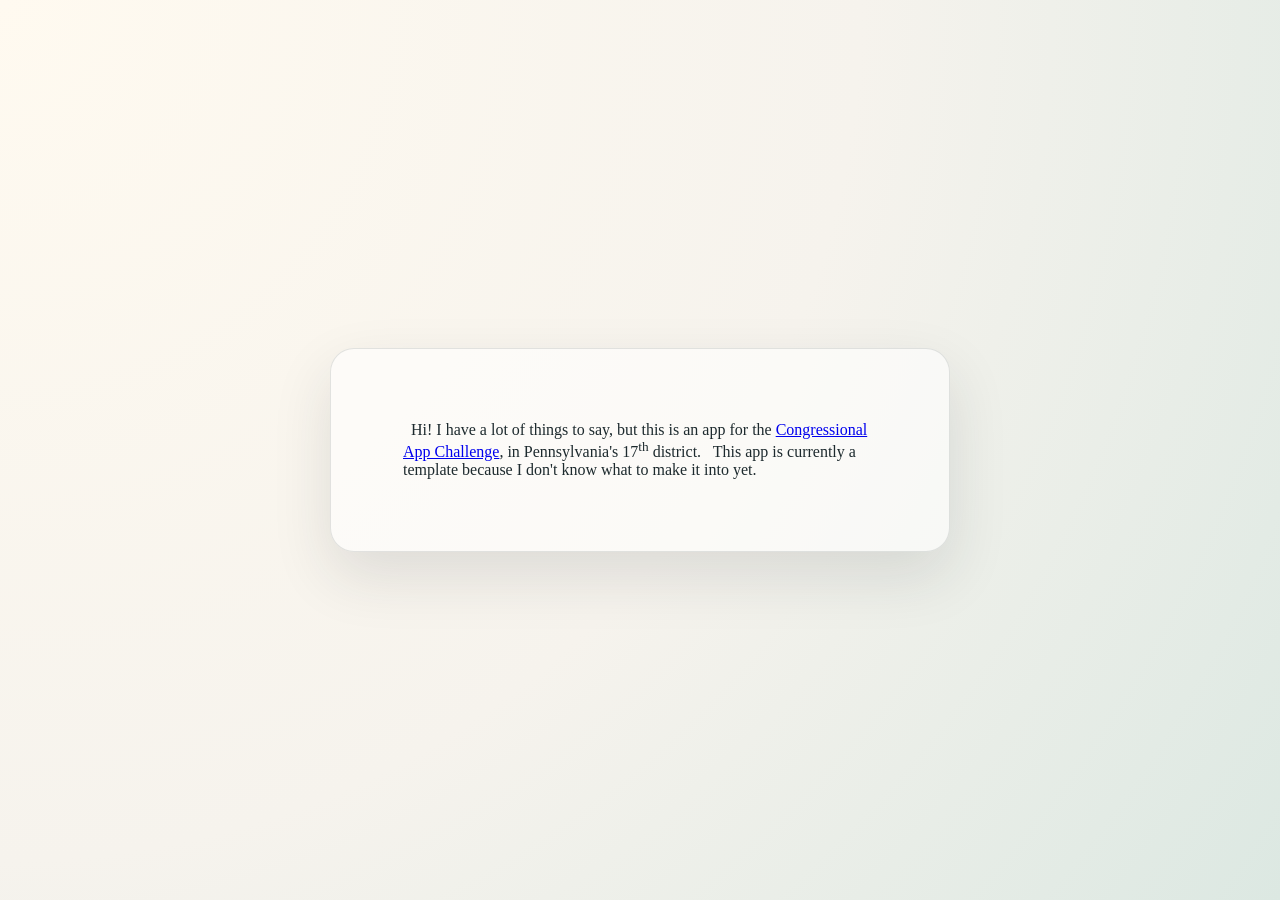
==== aboutUs.html @ a5d95f66 "new file:   aboutUs.html modified:   index.html modified:   script.js modified:   style.css" ====
<!doctype html>
<html lang="en">
    <head>
        <meta charset="UTF-8" />
        <meta name="viewport" content="width=device-width, initial-scale=1.0" />
        <title>[PLACEHOLDER] About Us</title>
        <link rel="stylesheet" href="style.css" />
    </head>
    <body>
        <main class="app">
            &nbsp;&nbsp;Hi! I have a lot of things to say, but this is an app for the <a href="https://congressionalappchallenge.us">Congressional App Challenge</a>, in Pennsylvania's 17<sup>th</sup> district.
            &nbsp;&nbsp;This app is currently a template because I don't know what to make it into yet.
        </main>
    </body>
---- style.css ----
:root {
  --blackish: #1d2a2e;
  --grayish: #607174;
  --paper: #f6f3ed;
  --accent: #e8774e;
  --accent-dark: #b84f2e;
}

* {
  box-sizing: border-box;
}

body {
  min-height: 100vh;
  margin: 0;
  display: grid;
  place-items: center;
  padding: 24px;
  color: var(--blackish);
  background: radial-gradient(circle at top left, #fffaf0, var(--paper) 55%, #dce8e2);
  font-family: Georgia, "Calibri", serif;
}

.app {
  width: min(100%, 620px);
  padding: clamp(32px, 8vw, 72px);
  border: 1px solid rgba(29, 42, 46, 0.12);
  border-radius: 24px;
  background: rgba(255, 255, 255, 0.58);
  box-shadow: 0 24px 60px rgba(29, 42, 46, 0.12);
}

.eyebrow {
  margin: 0 0 18px;
  color: var(--accent-dark);
  font: 700 0.78rem/1.2 Arial, sans-serif;
  letter-spacing: 0.14em;
}

h1 {
  max-width: 8ch;
  margin: 0;
  font-size: clamp(3rem, 8vw, 5.5rem);
  line-height: 0.95;
  letter-spacing: -0.04em;
}

.intro {
  max-width: 36ch;
  margin: 28px 0;
  color: var(--grayish);
  font: 1.12rem/1.6 Arial, sans-serif;
}

button {
  border: 0;
  border-radius: 999px;
  padding: 14px 22px;
  color: #fff;
  background: var(--accent);
  cursor: pointer;
  font: 700 1rem Arial, sans-serif;
}

button:hover {
  background: radial-gradient(circle at center, var(--accent), var(--accent-dark) 22%, var(--accent) 50%, var(--accent-dark) 78%, var(--accent));
}

button:focus-visible {
  outline: 3px solid var(--blackish);
  outline-offset: 4px;
}

.message {
  min-height: 1.5em;
  margin: 22px 0 0;
  color: var(--accent-dark);
  font: 700 1rem Arial, sans-serif;
}

/* Much of this CSS is AI generated, and then I changed some of it so I like it better.*/
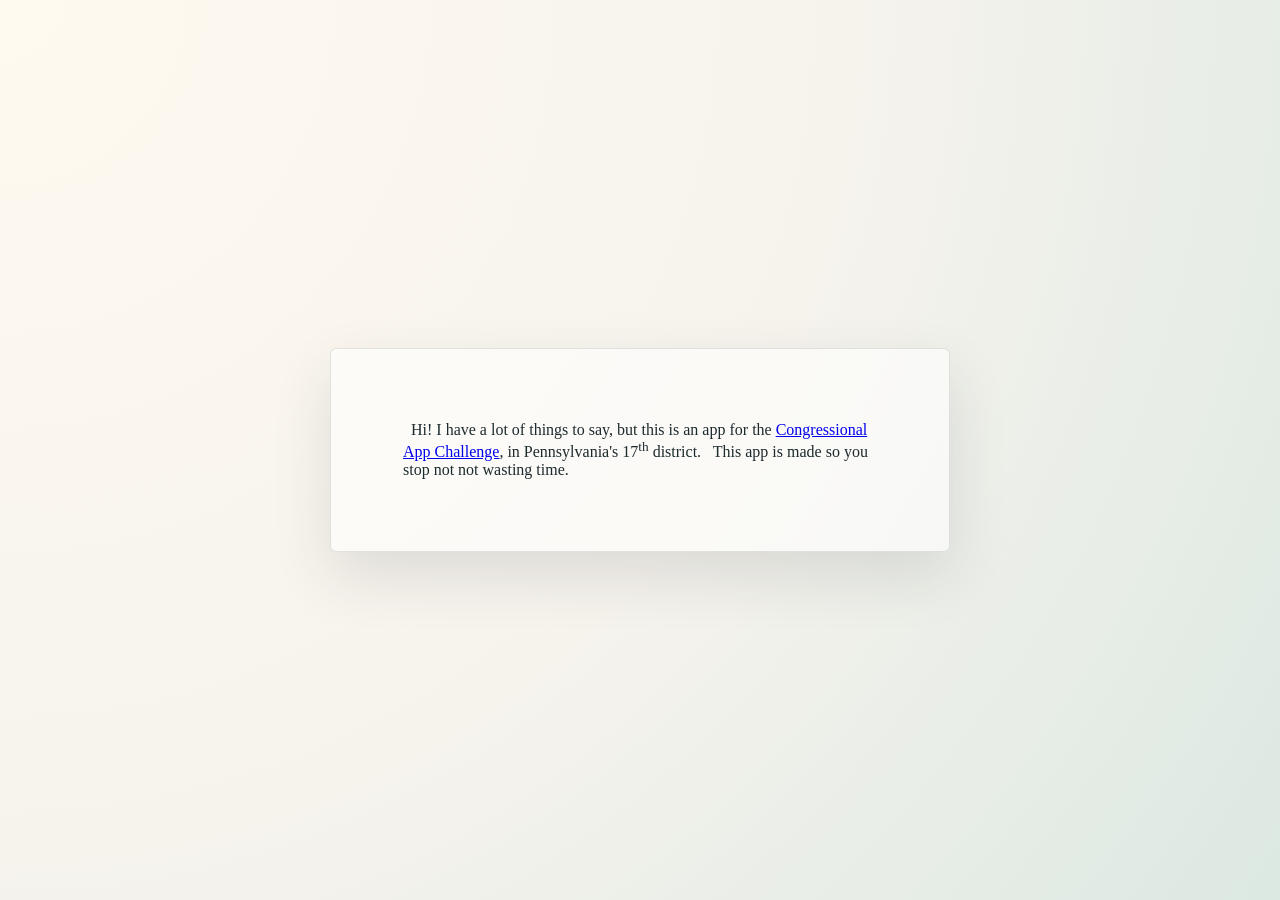
==== commit 0a84a637: "v0.1.0 I sorta decided what 2 do. modified:   README.md modified:   aboutUs.html modified:   homepag" ====
--- a/aboutUs.html
+++ b/aboutUs.html
@@ -9,6 +9,6 @@
     <body>
         <main class="app">
             &nbsp;&nbsp;Hi! I have a lot of things to say, but this is an app for the <a href="https://congressionalappchallenge.us">Congressional App Challenge</a>, in Pennsylvania's 17<sup>th</sup> district.
-            &nbsp;&nbsp;This app is currently a template because I don't know what to make it into yet.
+            &nbsp;&nbsp;This app is made so you stop not not wasting time.
         </main>
     </body>
--- a/style.css
+++ b/style.css
@@ -25,7 +25,7 @@
   width: min(100%, 620px);
   padding: clamp(32px, 8vw, 72px);
   border: 1px solid rgba(29, 42, 46, 0.12);
-  border-radius: 24px;
+  border-radius: 6px;
   background: rgba(255, 255, 255, 0.58);
   box-shadow: 0 24px 60px rgba(29, 42, 46, 0.12);
 }
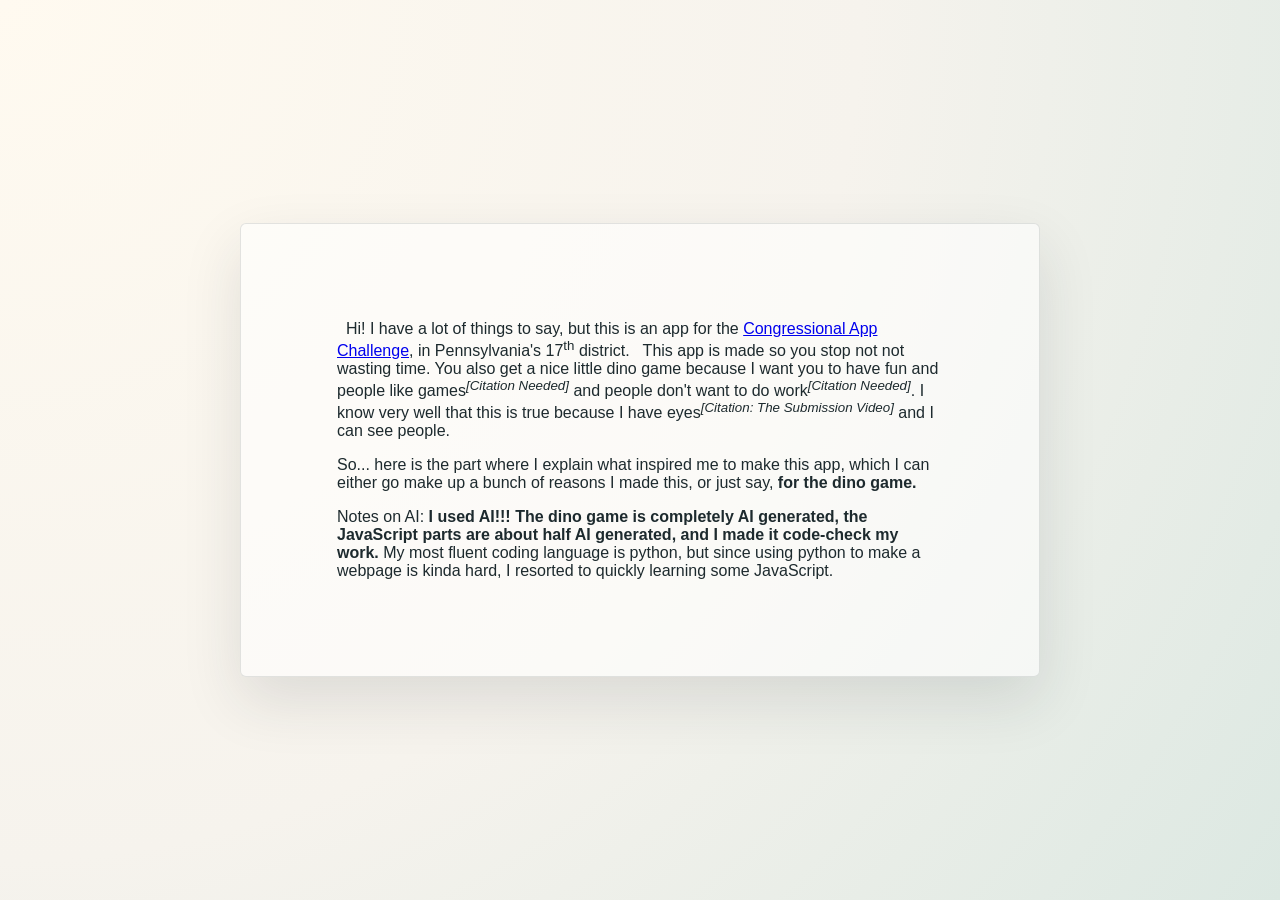
==== commit e33d4438: "v modified:   aboutUs.html modified:   index.html modified:   script.js" ====
--- a/aboutUs.html
+++ b/aboutUs.html
@@ -3,12 +3,17 @@
     <head>
         <meta charset="UTF-8" />
         <meta name="viewport" content="width=device-width, initial-scale=1.0" />
-        <title>[PLACEHOLDER] About Us</title>
+        <title>[Hi I'm Andrew] About Us</title>
         <link rel="stylesheet" href="style.css" />
     </head>
     <body>
         <main class="app">
             &nbsp;&nbsp;Hi! I have a lot of things to say, but this is an app for the <a href="https://congressionalappchallenge.us">Congressional App Challenge</a>, in Pennsylvania's 17<sup>th</sup> district.
-            &nbsp;&nbsp;This app is made so you stop not not wasting time.
+            &nbsp;&nbsp;This app is made so you stop not not wasting time. You also get a nice little dino game because I want you to have fun and people like games<sup><i>[Citation Needed]</i></sup> and people don't want to do work<sup><i>[Citation Needed]</i></sup>.
+            I know very well that this is true because I have eyes<sup><i>[Citation: The Submission Video]</i></sup> and I can see people.
+            <p>So... here is the part where I explain what inspired me to make this app, which I can either go make up a bunch of reasons I made this, or just say, <strong>for the dino game.</strong></p>
+            Notes on AI: <strong>I used AI!!! The dino game is completely AI generated, the JavaScript parts are about half AI generated, and I made it code-check my work.</strong> My most fluent coding language is python, but since using python to make a webpage is kinda hard, I resorted to quickly learning some JavaScript.
         </main>
+        
+        <script src="script.js"></script>
     </body>
--- a/style.css
+++ b/style.css
@@ -3,6 +3,7 @@
   --grayish: #607174;
   --paper: #f6f3ed;
   --accent: #e8774e;
+  --accent-hover: #d96845;
   --accent-dark: #b84f2e;
 }
 
@@ -18,12 +19,13 @@
   padding: 24px;
   color: var(--blackish);
   background: radial-gradient(circle at top left, #fffaf0, var(--paper) 55%, #dce8e2);
-  font-family: Georgia, "Calibri", serif;
+  font-family: Arial, "Verdana", sans-serif;
 }
 
 .app {
-  width: min(100%, 620px);
-  padding: clamp(32px, 8vw, 72px);
+  width: min(100%, 800px);
+  min-height: 420px;
+  padding: clamp(40px, 10vw, 96px);
   border: 1px solid rgba(29, 42, 46, 0.12);
   border-radius: 6px;
   background: rgba(255, 255, 255, 0.58);
@@ -53,6 +55,7 @@
 }
 
 button {
+  position: relative;
   border: 0;
   border-radius: 999px;
   padding: 14px 22px;
@@ -63,7 +66,32 @@
 }
 
 button:hover {
-  background: radial-gradient(circle at center, var(--accent), var(--accent-dark) 22%, var(--accent) 50%, var(--accent-dark) 78%, var(--accent));
+  background: var(--accent-hover);
+}
+
+button::after {
+  content: "";
+  position: absolute;
+  inset: -0.4rem;
+  border: 2px solid currentColor;
+  border-radius: inherit;
+  opacity: 0;
+  pointer-events: none;
+}
+
+button.is-pressed::after {
+  animation: button-ring 900ms ease-out forwards;
+}
+
+@keyframes button-ring {
+  from {
+    opacity: 0.9;
+    transform: scale(1);
+  }
+  to {
+    opacity: 0;
+    transform: scale(1.5);
+  }
 }
 
 button:focus-visible {
@@ -78,4 +106,4 @@
   font: 700 1rem Arial, sans-serif;
 }
 
-/* Much of this CSS is AI generated, and then I changed some of it so I like it better.*/+/* Much of this CSS is AI generated, and then I changed some of it so I like it better. */
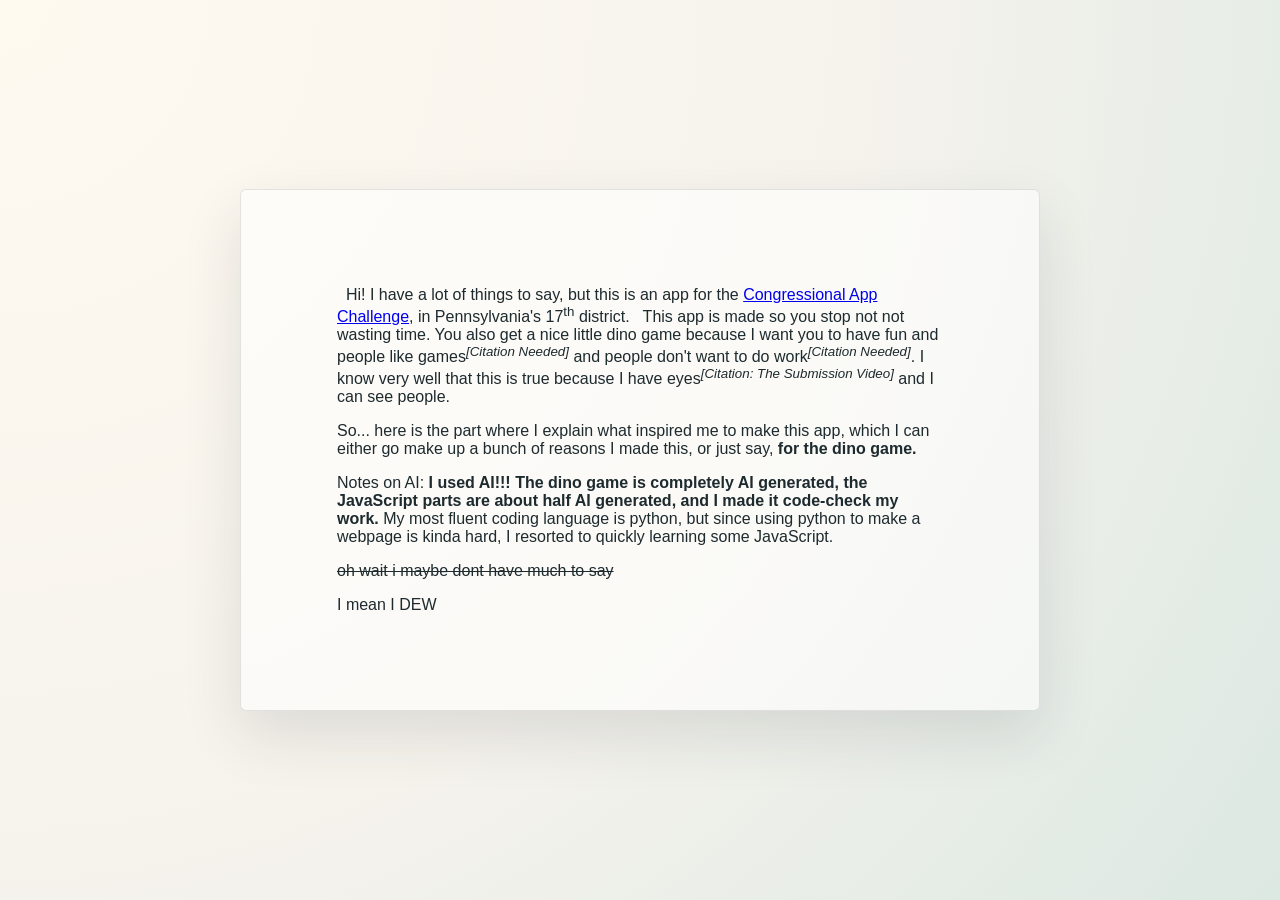
==== commit c29d19f7: "modified:   aboutUs.html modified:   index.html" ====
--- a/aboutUs.html
+++ b/aboutUs.html
@@ -13,6 +13,7 @@
             I know very well that this is true because I have eyes<sup><i>[Citation: The Submission Video]</i></sup> and I can see people.
             <p>So... here is the part where I explain what inspired me to make this app, which I can either go make up a bunch of reasons I made this, or just say, <strong>for the dino game.</strong></p>
             Notes on AI: <strong>I used AI!!! The dino game is completely AI generated, the JavaScript parts are about half AI generated, and I made it code-check my work.</strong> My most fluent coding language is python, but since using python to make a webpage is kinda hard, I resorted to quickly learning some JavaScript.
+            <p style="text-decoration: line-through;">oh wait i maybe dont have much to say</p> I mean I DEW
         </main>
         
         <script src="script.js"></script>
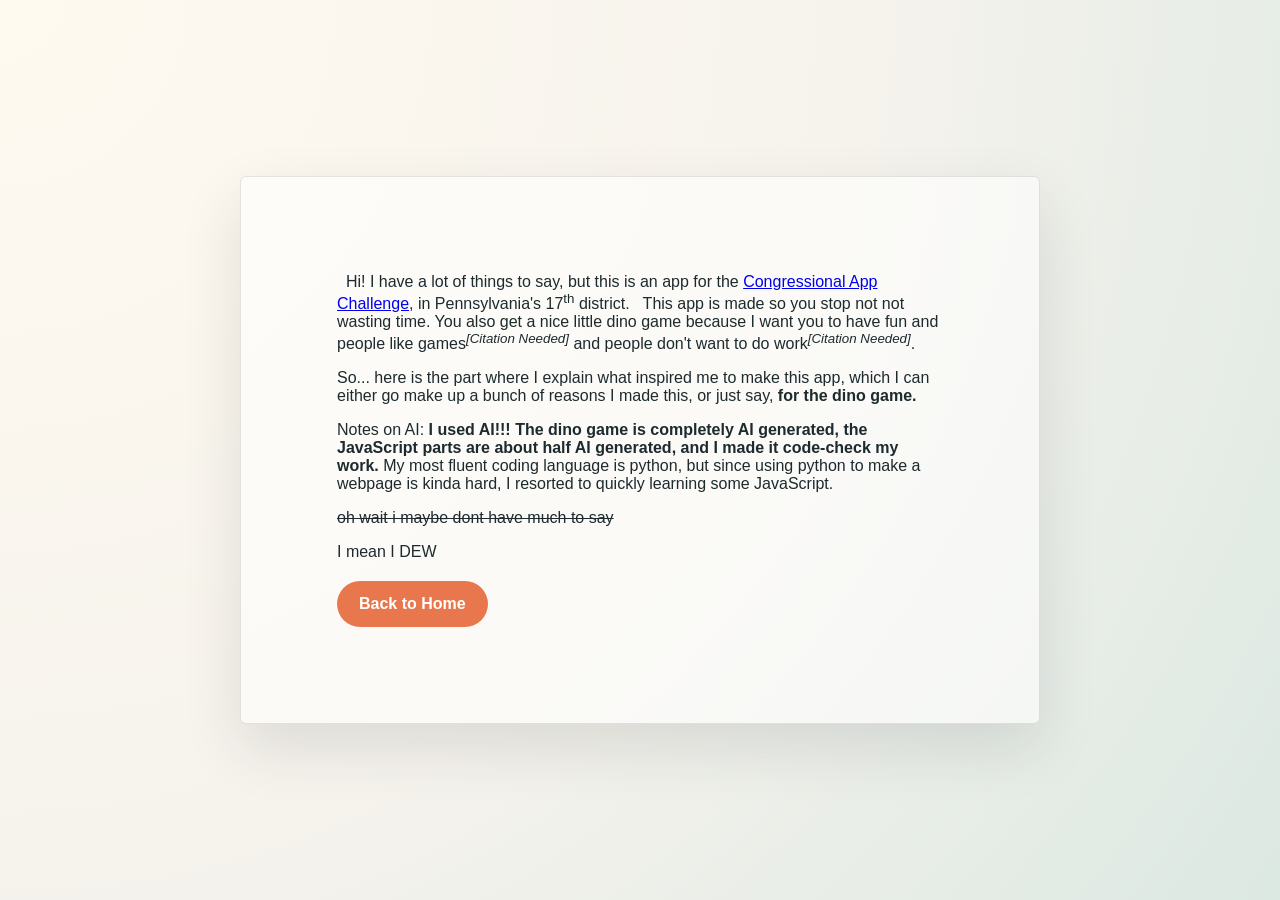
==== commit 20d8d973: "fix: record sessions & daily score; make homepage follow theme except during rest; add About Us butt" ====
--- a/aboutUs.html
+++ b/aboutUs.html
@@ -10,11 +10,19 @@
         <main class="app">
             &nbsp;&nbsp;Hi! I have a lot of things to say, but this is an app for the <a href="https://congressionalappchallenge.us">Congressional App Challenge</a>, in Pennsylvania's 17<sup>th</sup> district.
             &nbsp;&nbsp;This app is made so you stop not not wasting time. You also get a nice little dino game because I want you to have fun and people like games<sup><i>[Citation Needed]</i></sup> and people don't want to do work<sup><i>[Citation Needed]</i></sup>.
-            I know very well that this is true because I have eyes<sup><i>[Citation: The Submission Video]</i></sup> and I can see people.
             <p>So... here is the part where I explain what inspired me to make this app, which I can either go make up a bunch of reasons I made this, or just say, <strong>for the dino game.</strong></p>
             Notes on AI: <strong>I used AI!!! The dino game is completely AI generated, the JavaScript parts are about half AI generated, and I made it code-check my work.</strong> My most fluent coding language is python, but since using python to make a webpage is kinda hard, I resorted to quickly learning some JavaScript.
             <p style="text-decoration: line-through;">oh wait i maybe dont have much to say</p> I mean I DEW
+            <div style="margin-top:1.25rem;">
+                <button id="homeButton" class="primary">Back to Home</button>
+            </div>
         </main>
         
         <script src="script.js"></script>
-    </body>+        <script>
+            document.getElementById('homeButton').addEventListener('click', () => {
+                location.href = 'homepage.html';
+            });
+        </script>
+    </body>
+</html>
